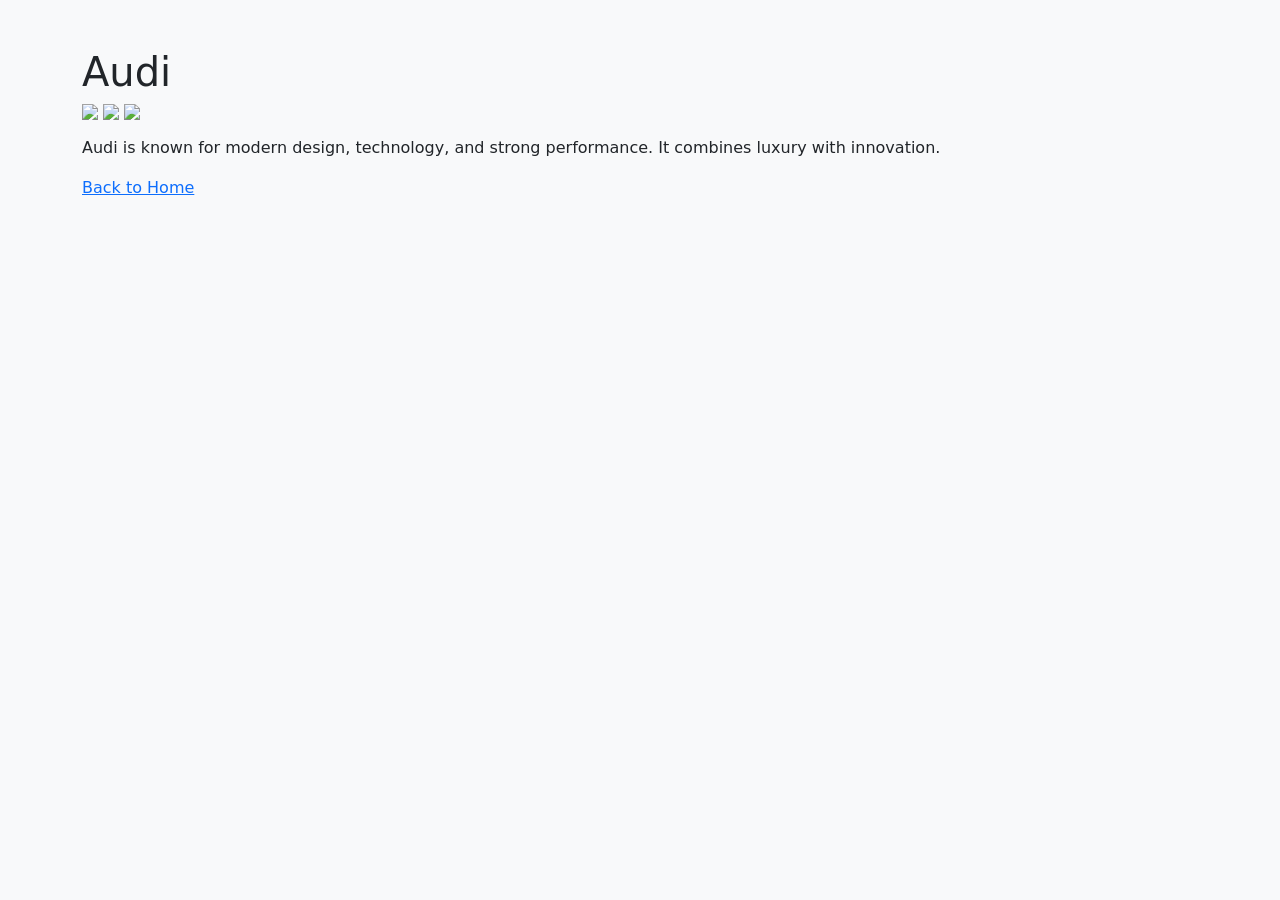
==== audi.html @ 6c702ad6 "Create audi.html" ====
<!DOCTYPE html>
<html>
<head>
  <title>Audi</title>
  <link href="https://cdn.jsdelivr.net/npm/bootstrap@5.3.3/dist/css/bootstrap.min.css" rel="stylesheet">
  <link rel="stylesheet" href="styles.css">
</head>

<body>

<div class="container mt-5">
  <h1>Audi</h1>

  <img src="https://images.unsplash.com/photo-1542282088-fe8426682b8f?auto=format&fit=crop&w=900&q=80" class="img-fluid mb-3">
  <img src="https://images.unsplash.com/photo-1553440569-bcc63803a83d?auto=format&fit=crop&w=900&q=80" class="img-fluid mb-3">
  <img src="https://images.unsplash.com/photo-1617531653332-bd46c24f2068?auto=format&fit=crop&w=900&q=80" class="img-fluid mb-3">

  <p>Audi is known for modern design, technology, and strong performance. It combines luxury with innovation.</p>

  <a href="index.html">Back to Home</a>
</div>

</body>
</html>
---- styles.css ----
body {
  background-color: #f8f9fa;
}

.hero {
  padding: 50px;
  background-color: #343a40;
}

.home-img {
  height: 200px;
  object-fit: cover;
}
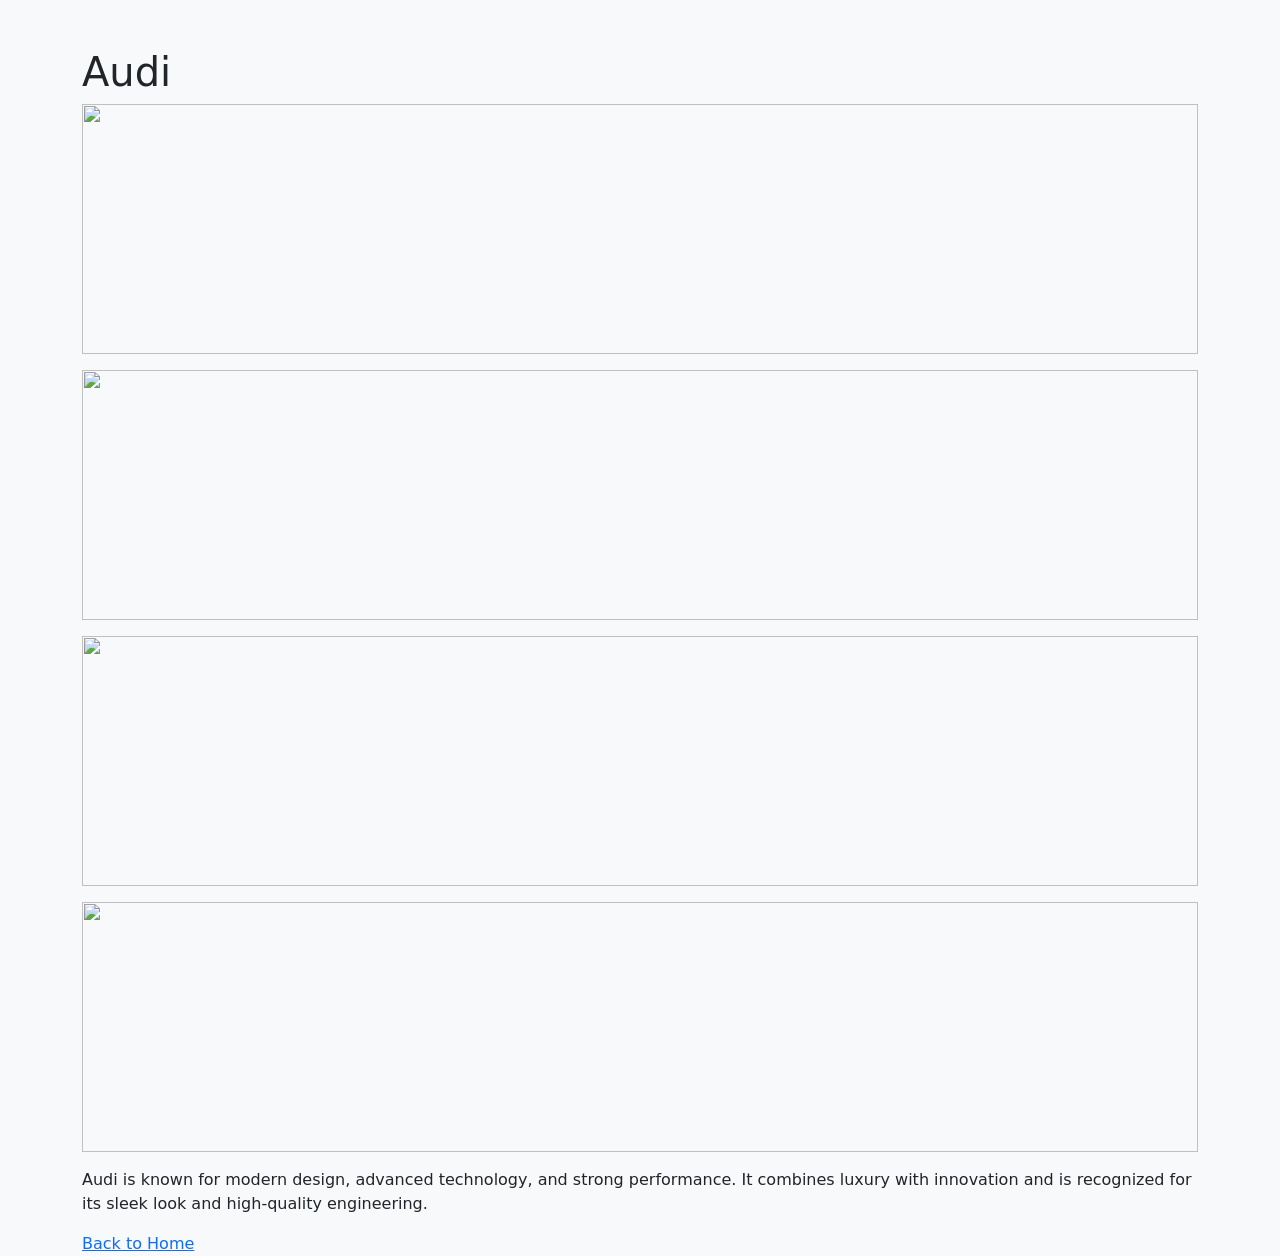
==== commit d47b6025: "Update audi.html" ====
--- a/audi.html
+++ b/audi.html
@@ -2,6 +2,7 @@
 <html>
 <head>
   <title>Audi</title>
+
   <link href="https://cdn.jsdelivr.net/npm/bootstrap@5.3.3/dist/css/bootstrap.min.css" rel="stylesheet">
   <link rel="stylesheet" href="styles.css">
 </head>
@@ -11,11 +12,22 @@
 <div class="container mt-5">
   <h1>Audi</h1>
 
-  <img src="https://images.unsplash.com/photo-1542282088-fe8426682b8f?auto=format&fit=crop&w=900&q=80" class="img-fluid mb-3">
-  <img src="https://images.unsplash.com/photo-1553440569-bcc63803a83d?auto=format&fit=crop&w=900&q=80" class="img-fluid mb-3">
-  <img src="https://images.unsplash.com/photo-1617531653332-bd46c24f2068?auto=format&fit=crop&w=900&q=80" class="img-fluid mb-3">
+  <!-- Main Image -->
+  <img src="https://images.unsplash.com/photo-1603386329225-868f9b1ee6b9?auto=format&fit=crop&w=900&q=80" class="detail-img mb-3">
 
-  <p>Audi is known for modern design, technology, and strong performance. It combines luxury with innovation.</p>
+  <!-- Model 1 -->
+  <img src="https://images.unsplash.com/photo-1511919884226-fd3cad34687c?auto=format&fit=crop&w=900&q=80" class="detail-img mb-3">
+
+  <!-- Model 2 -->
+  <img src="https://images.unsplash.com/photo-1553440569-bcc63803a83d?auto=format&fit=crop&w=900&q=80" class="detail-img mb-3">
+
+  <!-- Model 3 -->
+  <img src="https://images.unsplash.com/photo-1617531653332-bd46c24f2068?auto=format&fit=crop&w=900&q=80" class="detail-img mb-3">
+
+  <p>
+    Audi is known for modern design, advanced technology, and strong performance.
+    It combines luxury with innovation and is recognized for its sleek look and high-quality engineering.
+  </p>
 
   <a href="index.html">Back to Home</a>
 </div>
--- a/styles.css
+++ b/styles.css
@@ -2,12 +2,22 @@
   background-color: #f8f9fa;
 }
 
+/* Header */
 .hero {
   padding: 50px;
   background-color: #343a40;
 }
 
+/* HOME PAGE IMAGES (ALL SAME SIZE) */
 .home-img {
-  height: 200px;
+  width: 100%;
+  height: 250px;
   object-fit: cover;
 }
+
+/* DETAIL PAGE IMAGES (ALL SAME SIZE) */
+.detail-img {
+  width: 100%;
+  height: 250px;
+  object-fit: cover;
+}
